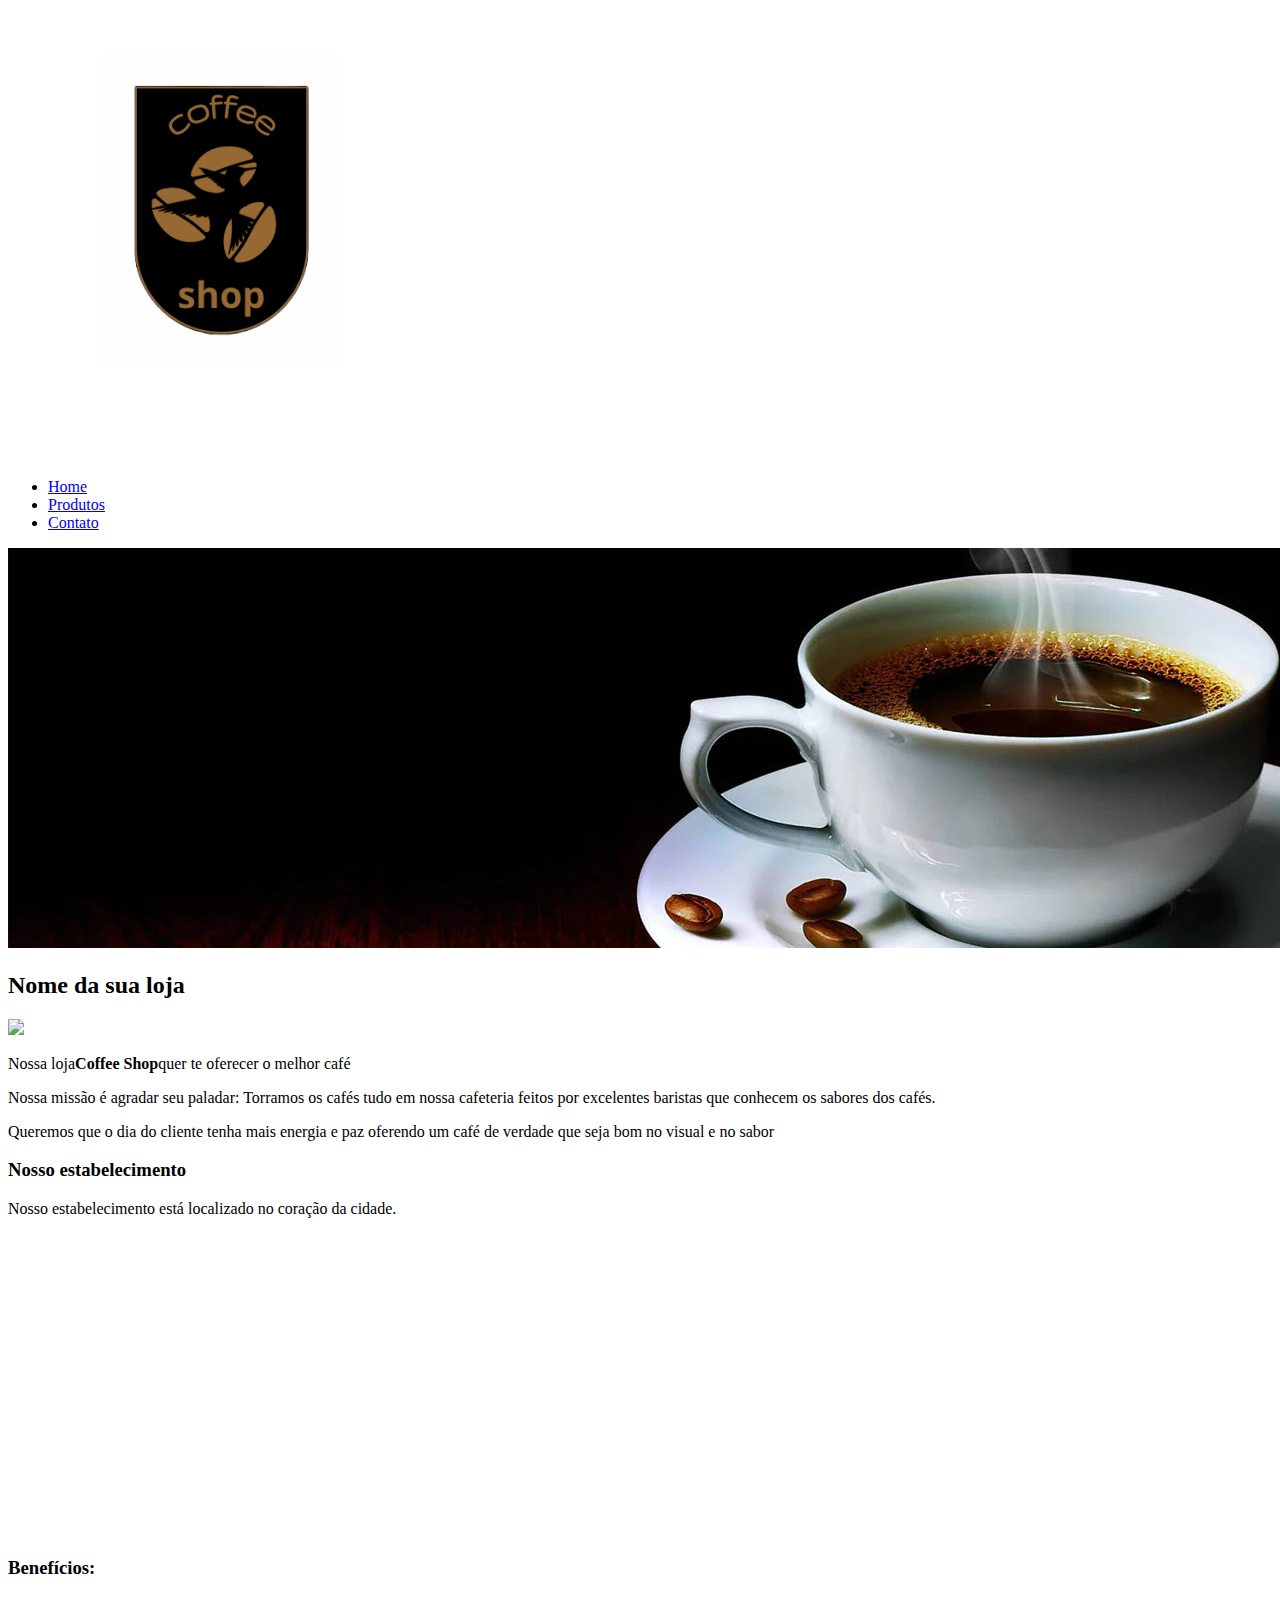
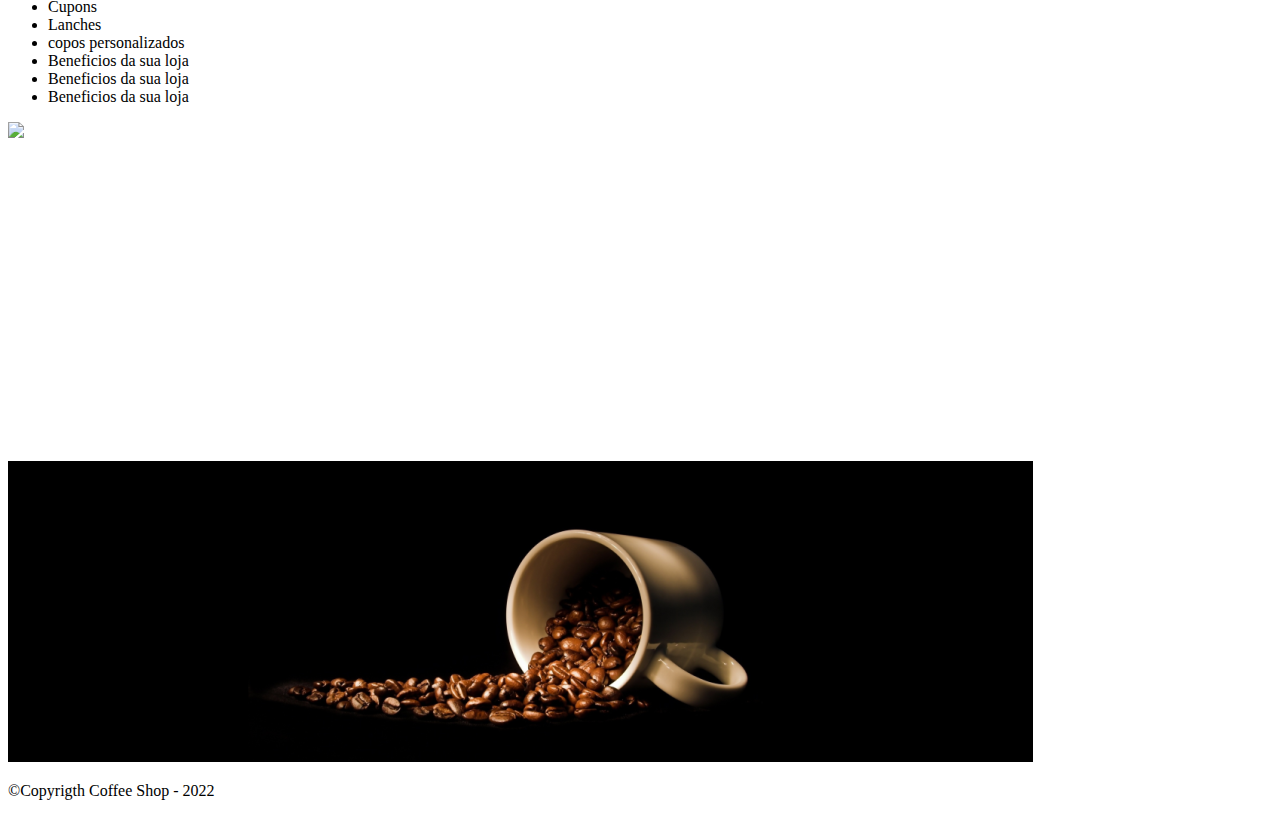
==== index.html @ d4a7b867 "commit" ====
<!DOCTYPE html>
<html lang="pt-br">

    <head>
        <meta charset="UTF-8">
        <meta name="viewport" content="width=device-width">
        <title>Coffee Shop</title>
        <link rel="stylesheet" href="css/reset.css">
        <link rel="stylesheet" href="css/style.css">
        <link href="https://fonts.googleapis.com/css2?family=Montserrat&family=Nunito:wght@300&display=swap" rel="stylesheet">  
    </head>

    <body>
               
        <header>
            <div class="caixa">
                <h1><img src="logo.png" class="logo"></h1>
                <nav>
                    <ul>
                        <li><a href="index.html">Home</a></li>
                        <li><a href="produtos.html">Produtos</a></a></li>
                        <li><a href="contato.html">Contato</a></li>
                    </ul>
                </nav>
            </div>
        </header>

    <img class="banner" src="banner.jpg">

    <main>
        <section class="principal">     
            <h2 class="titulo-principal">Nome da sua loja</h2>

            <img src="panfleto.png" class="panfleto">

            <p>Nossa loja<strong>Coffee Shop</strong>quer te oferecer o melhor café</p>

            <p>Nossa missão é agradar seu paladar: Torramos os cafés tudo em nossa cafeteria feitos por excelentes baristas que conhecem os sabores dos cafés.</p>

            <p>Queremos que o dia do cliente tenha mais energia e paz oferendo um café de verdade que seja bom no visual e no sabor</p>
        </section>

        <section class="mapa">
            <h3 class="titulo-principal">Nosso estabelecimento</h3>
            <p>Nosso estabelecimento está localizado no coração da cidade.</p>

            <div class="mapa-conteudo">                
                <iframe src="https://www.google.com/maps/embed?pb=!1m18!1m12!1m3!1d230483.77421705957!2d-49.42988379777591!3d-25.494740152053676!2m3!1f0!2f0!3f0!3m2!1i1024!2i768!4f13.1!3m3!1m2!1s0x94dce35351cdb3dd%3A0x6d2f6ba5bacbe809!2sCuritiba%2C%20PR!5e0!3m2!1spt-BR!2sbr!4v1669762158239!5m2!1spt-BR!2sbr" width="100%" height="300" style="border:0;" allowfullscreen="" loading="lazy" referrerpolicy="no-referrer-when-downgrade"></iframe>
            </div>
        </section>

        <section class="beneficios">                
            <h3 class="titulo-principal">Benefícios:</h3>

            <div class="conteudo-beneficios">
                <ul class="lista-beneficios">
                    <li class="itens">Cupons</li>
                    <li class="itens">Lanches</li>
                    <li class="itens">copos personalizados</li>
                    <li class="itens">Beneficios da sua loja</li>
                    <li class="itens">Beneficios da sua loja</li>
                    <li class="itens">Beneficios da sua loja</li>
                </ul><img src="beneficios.jpg" class="imagem-beneficios">
            </div>

            <div class="video">
                <iframe width="100%" height="315" src="https://www.youtube.com/watch?v=Z6Dx-o3vfJY" title="YouTube video player" frameborder="0" allow="accelerometer; autoplay; clipboard-write; encrypted-media; gyroscope; picture-in-picture" allowfullscreen></iframe>
            </div>
        </section>
    </main>

        <footer>        
            <img src="fundo.jpg" class="rodape">
            <p class="copyrigth">&copy;Copyrigth Coffee Shop - 2022</p>
        </footer>

    </body>
</html>
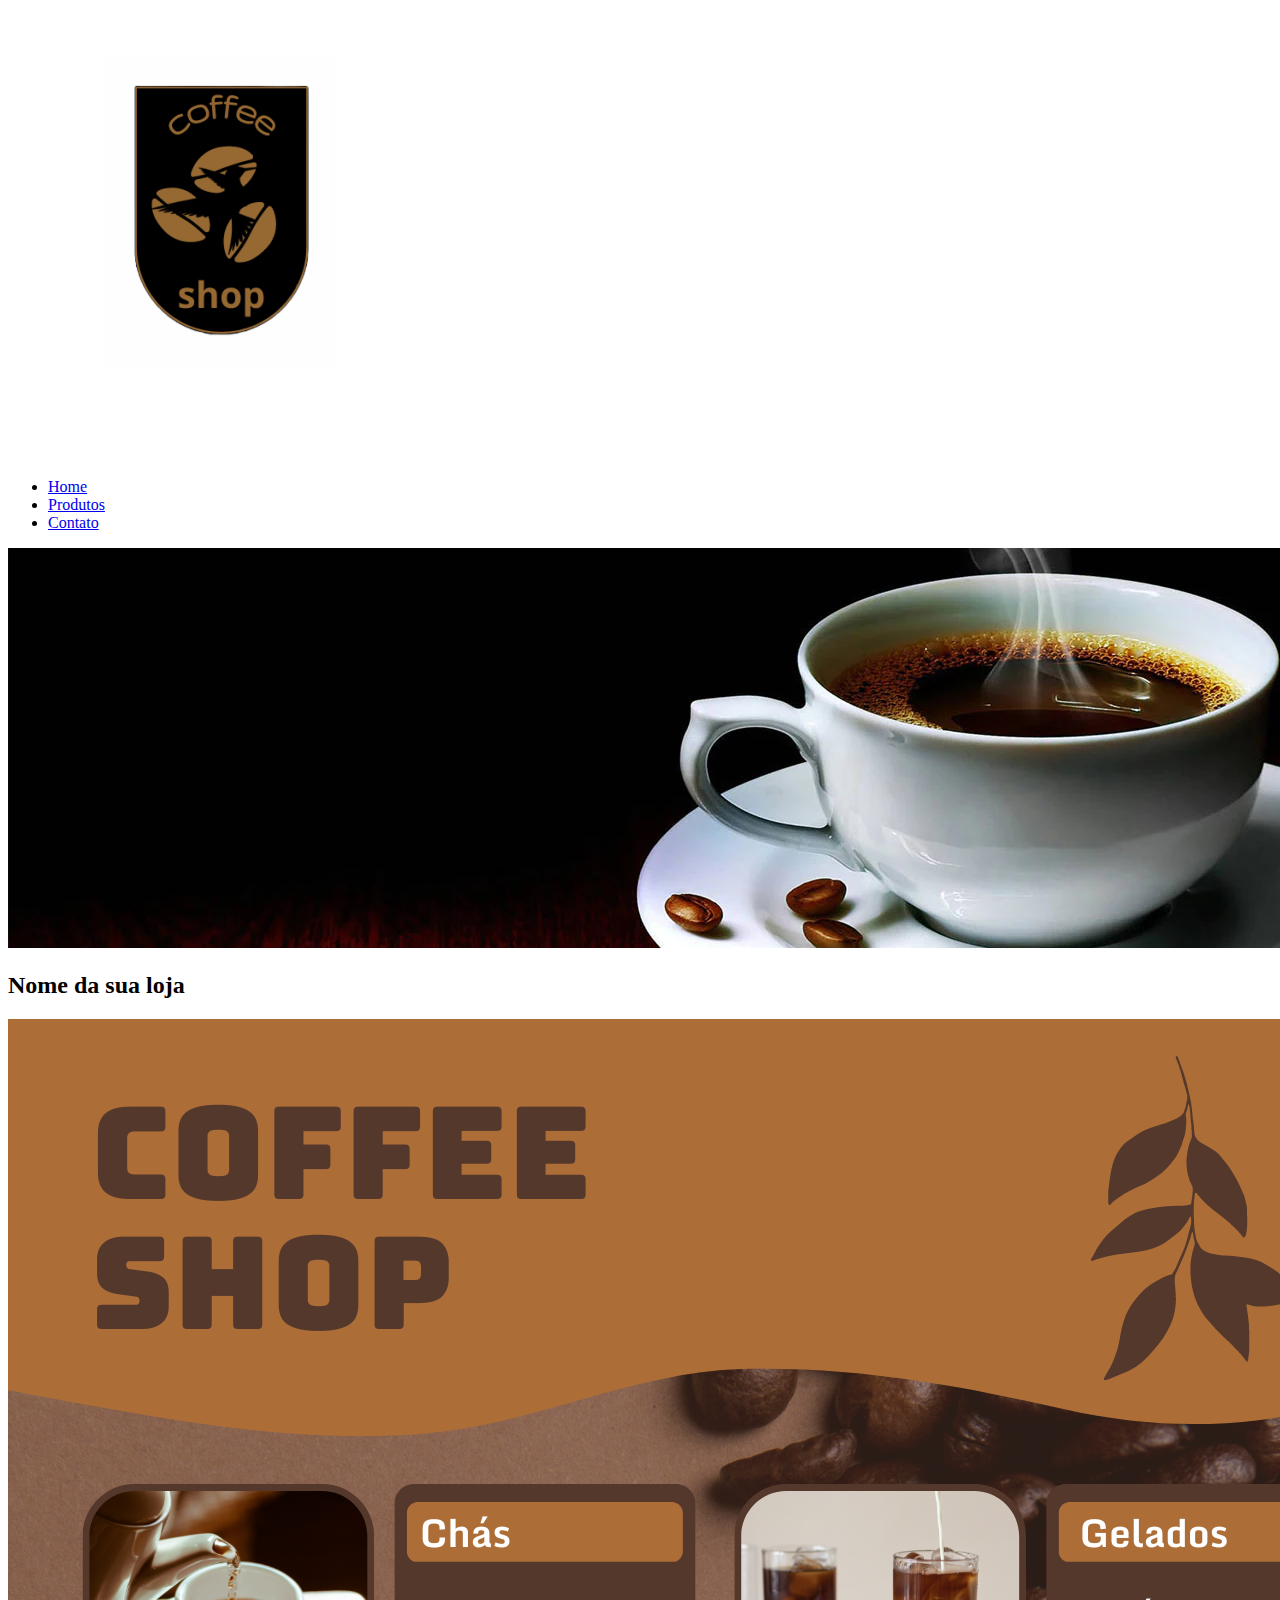
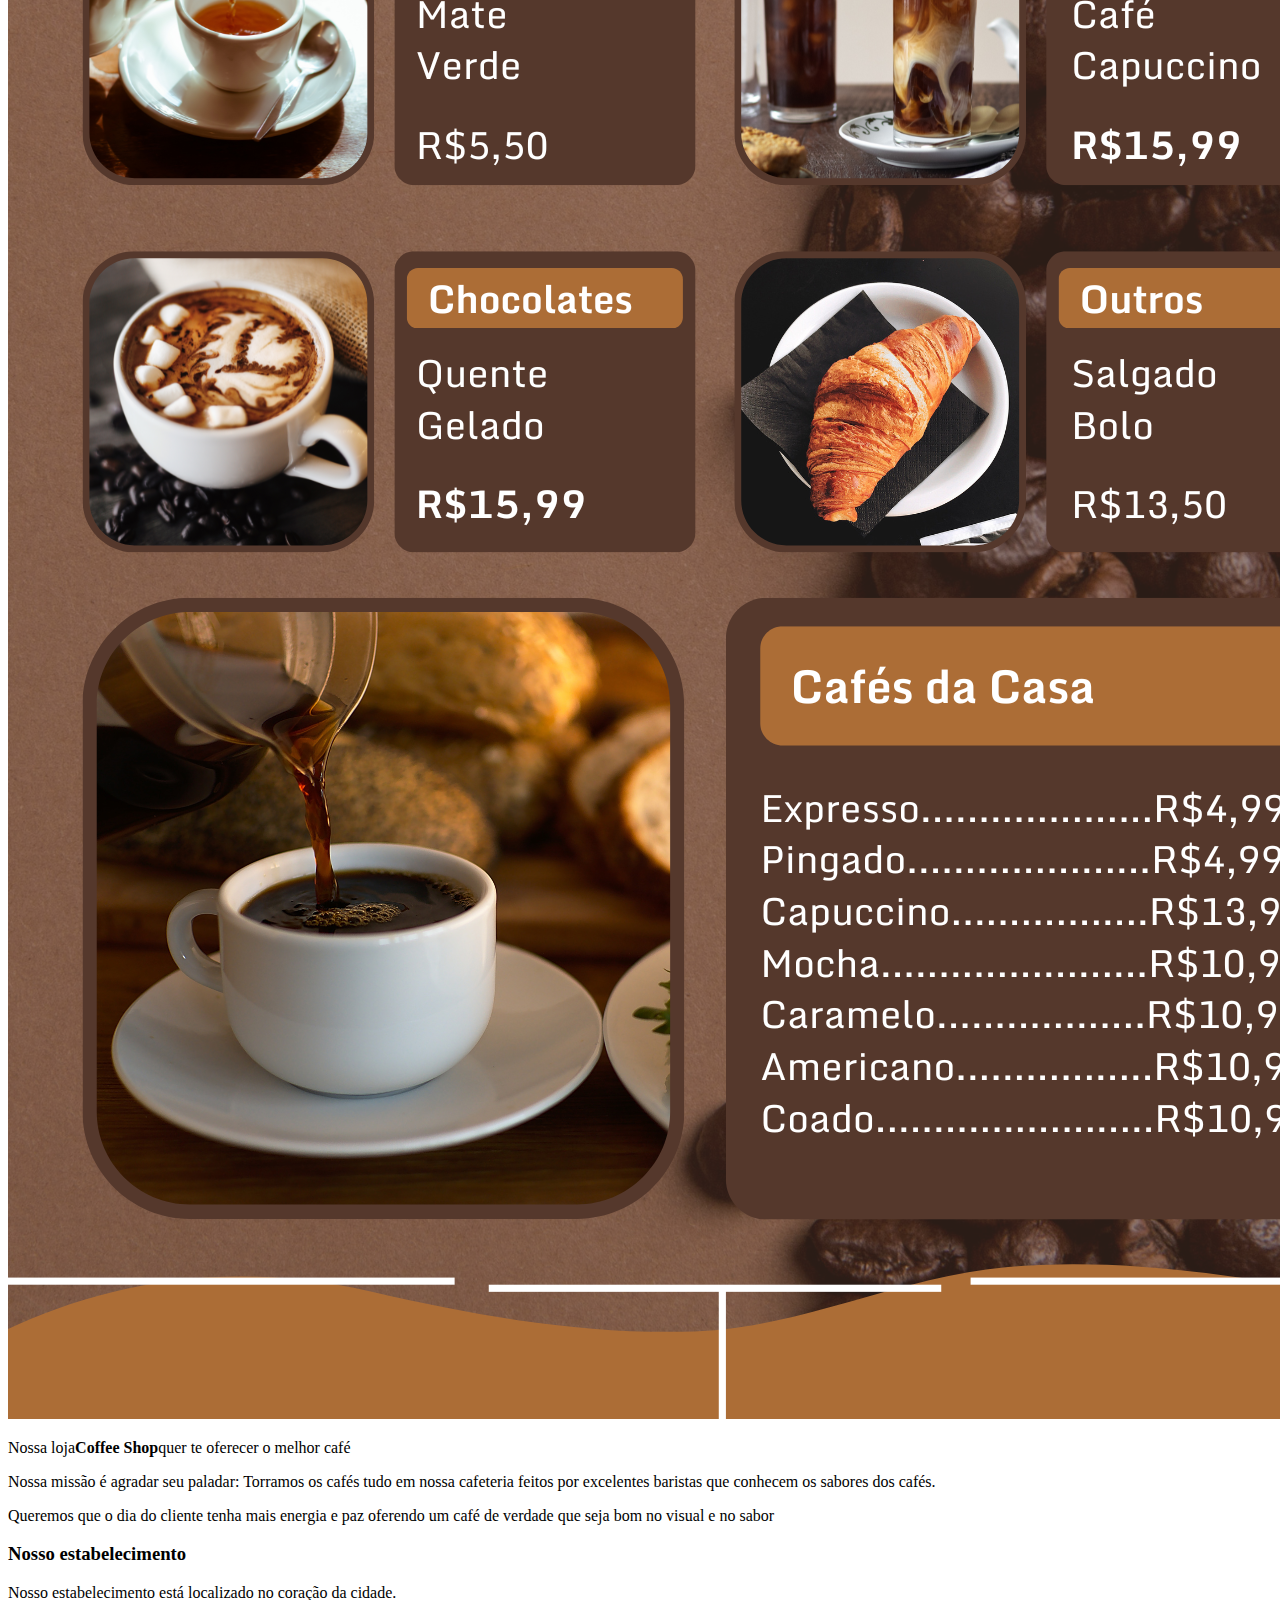
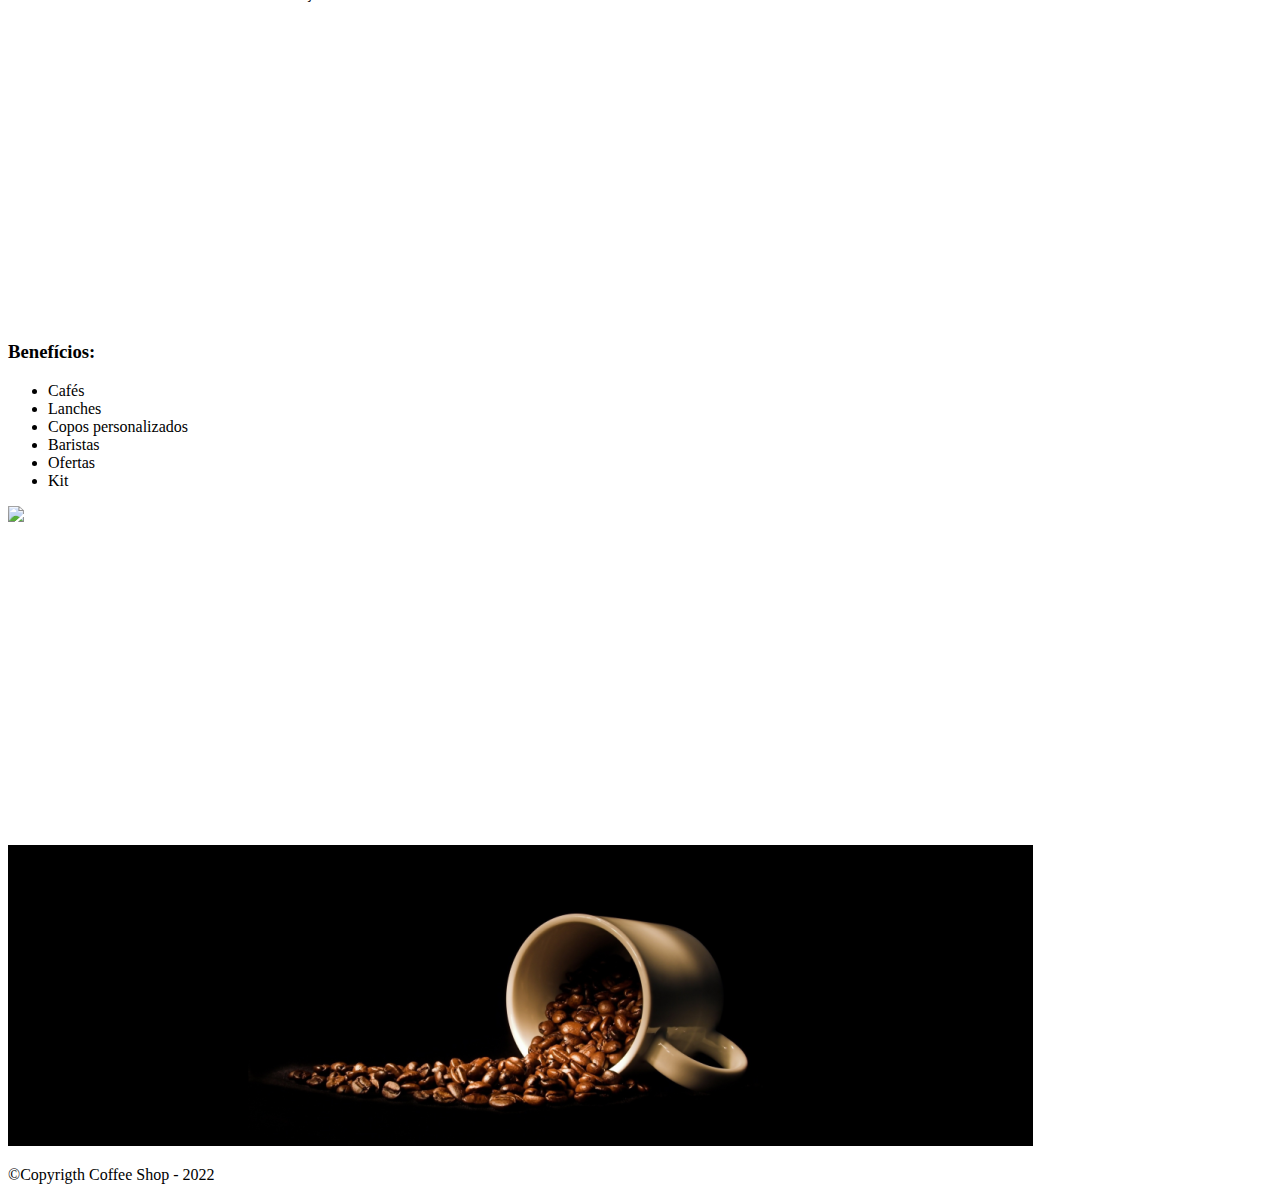
==== commit d51521af: "commit" ====
--- a/index.html
+++ b/index.html
@@ -54,12 +54,12 @@
 
             <div class="conteudo-beneficios">
                 <ul class="lista-beneficios">
-                    <li class="itens">Cupons</li>
+                    <li class="itens">Cafés</li>
                     <li class="itens">Lanches</li>
-                    <li class="itens">copos personalizados</li>
-                    <li class="itens">Beneficios da sua loja</li>
-                    <li class="itens">Beneficios da sua loja</li>
-                    <li class="itens">Beneficios da sua loja</li>
+                    <li class="itens">Copos personalizados</li>
+                    <li class="itens">Baristas</li>
+                    <li class="itens">Ofertas</li>
+                    <li class="itens">Kit</li>
                 </ul><img src="beneficios.jpg" class="imagem-beneficios">
             </div>
 
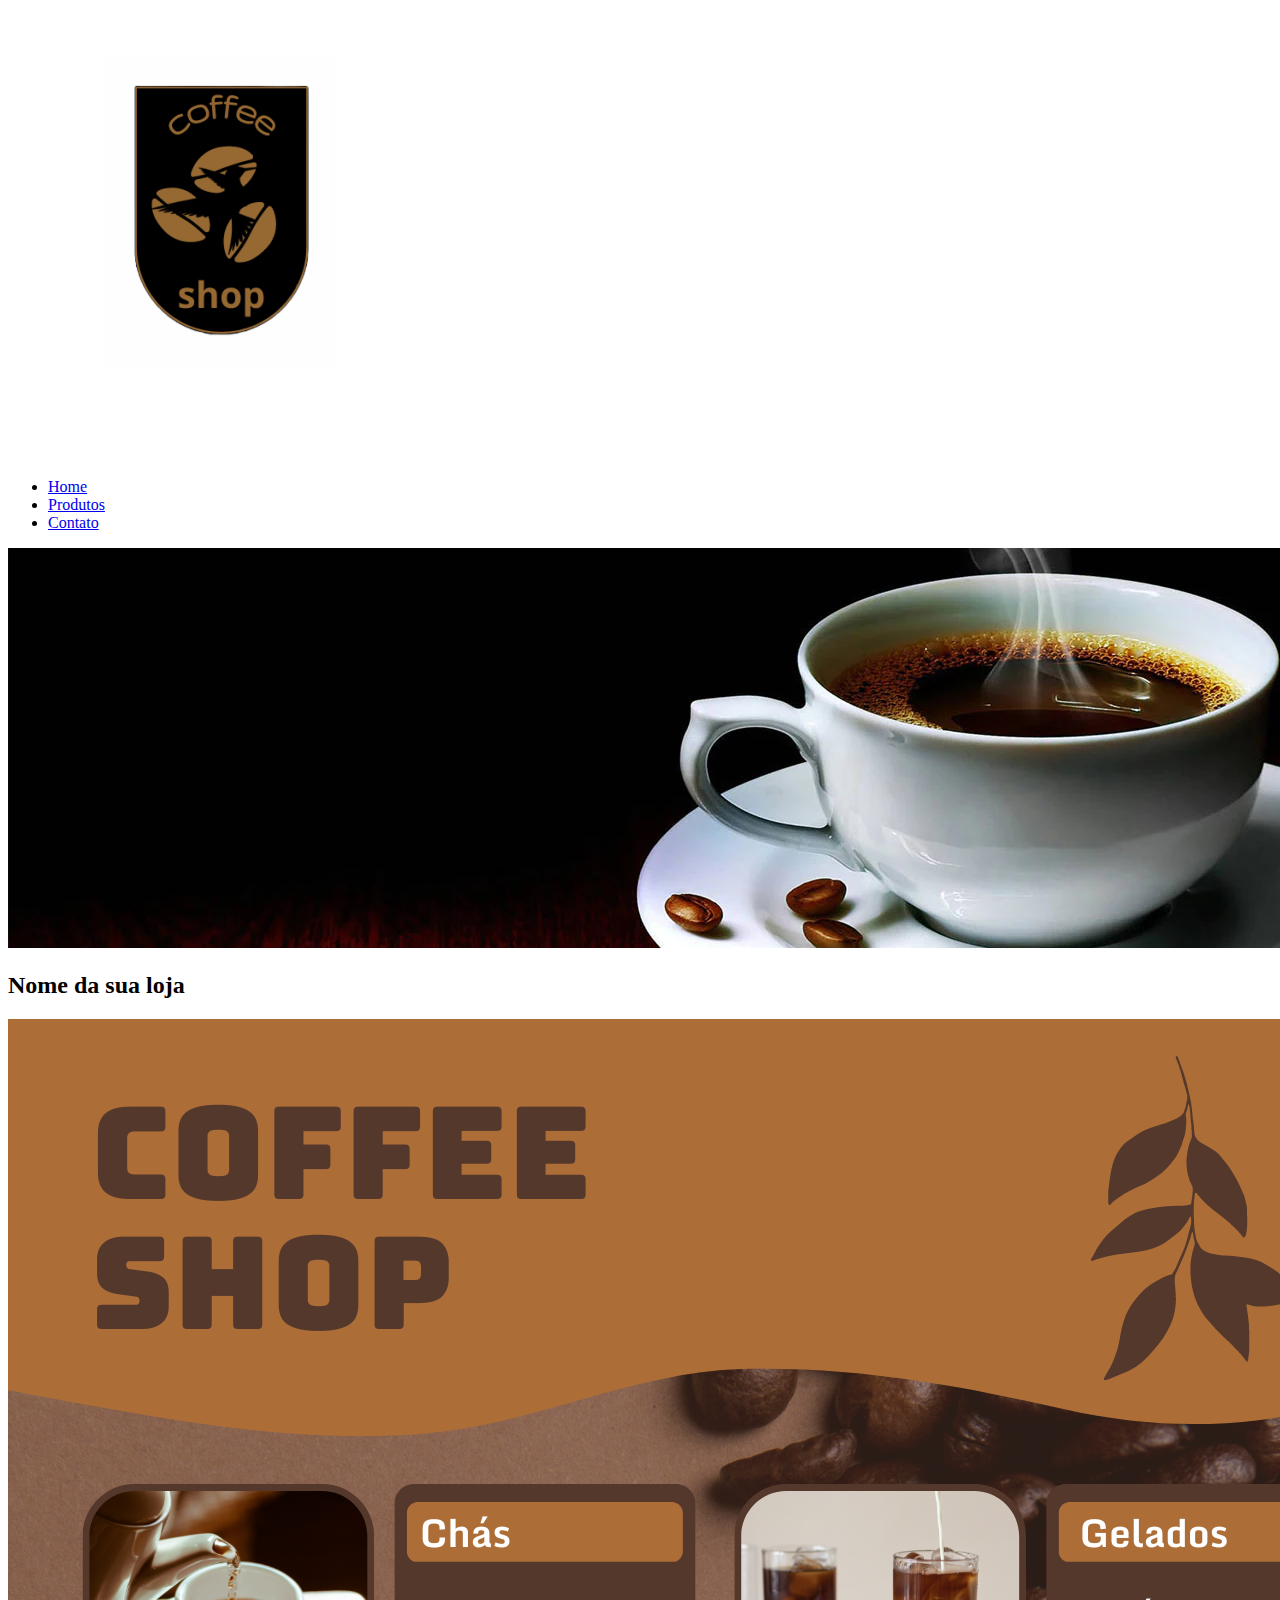
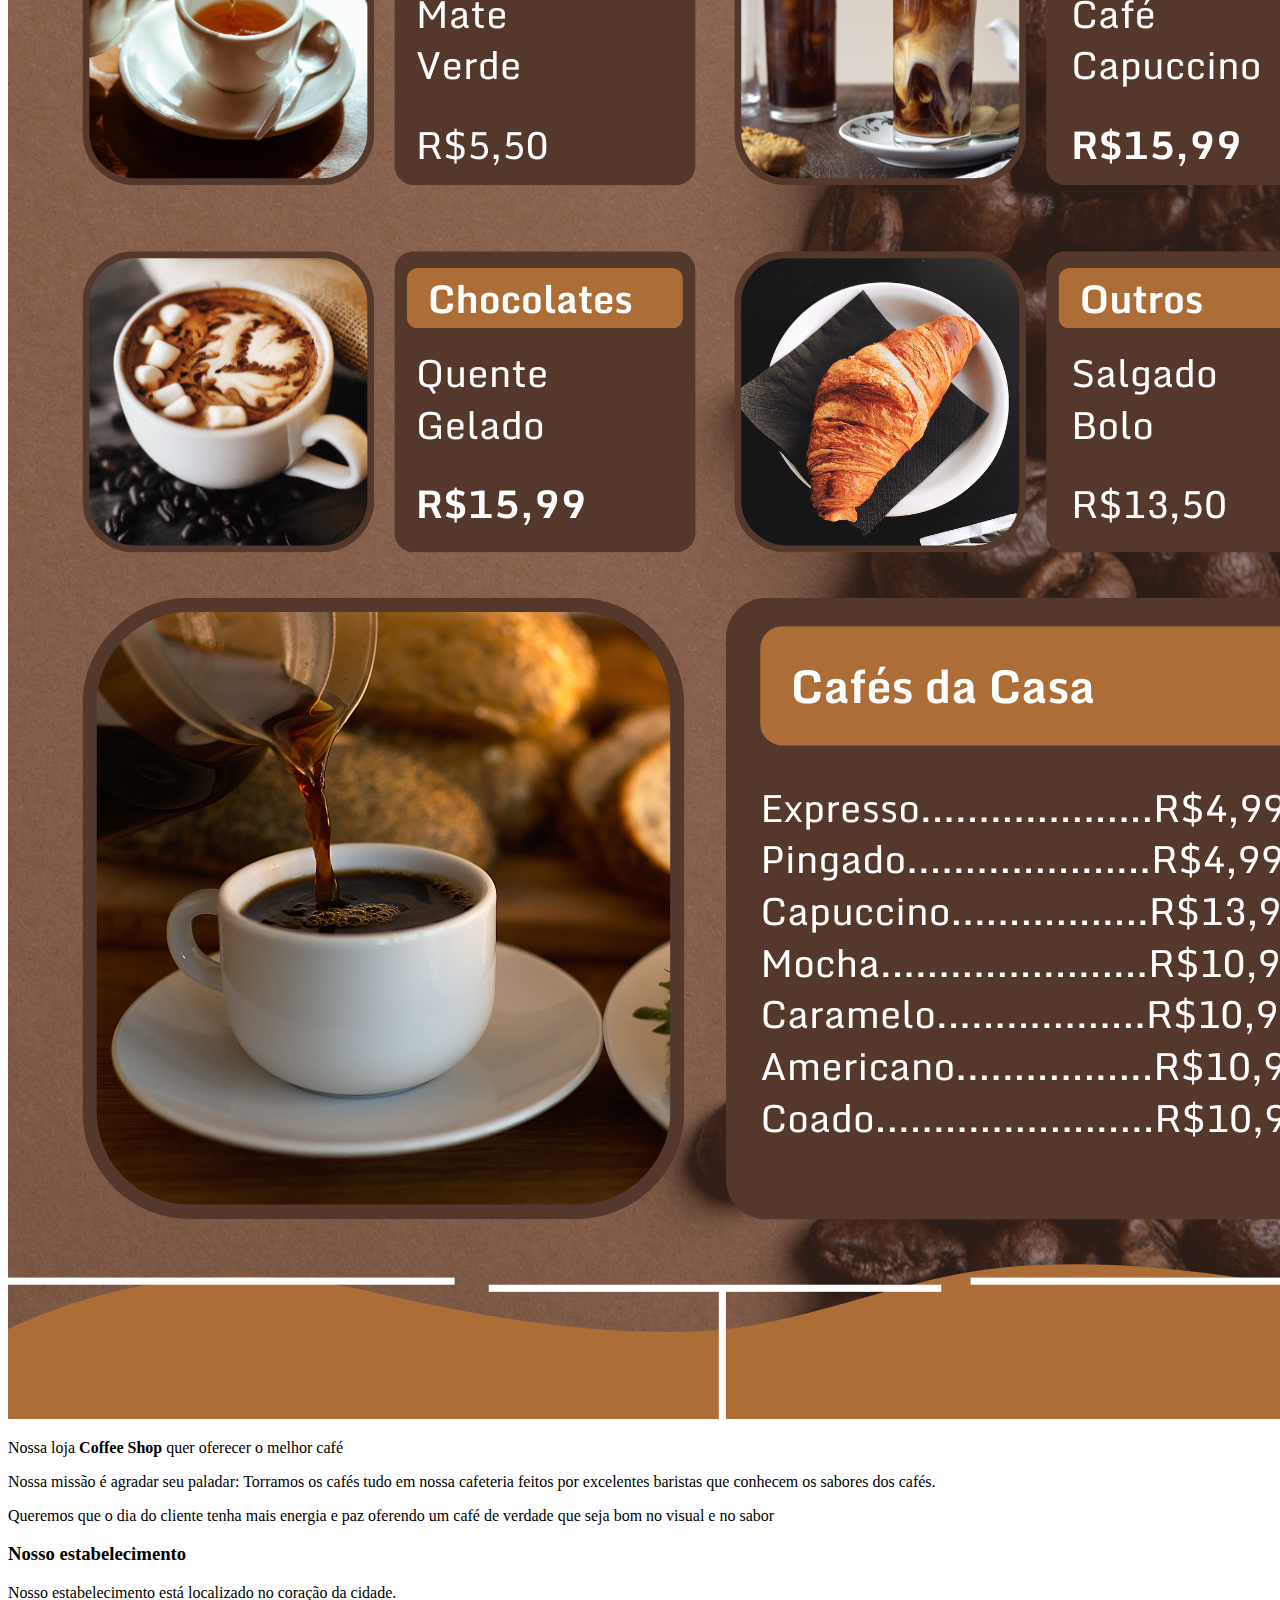
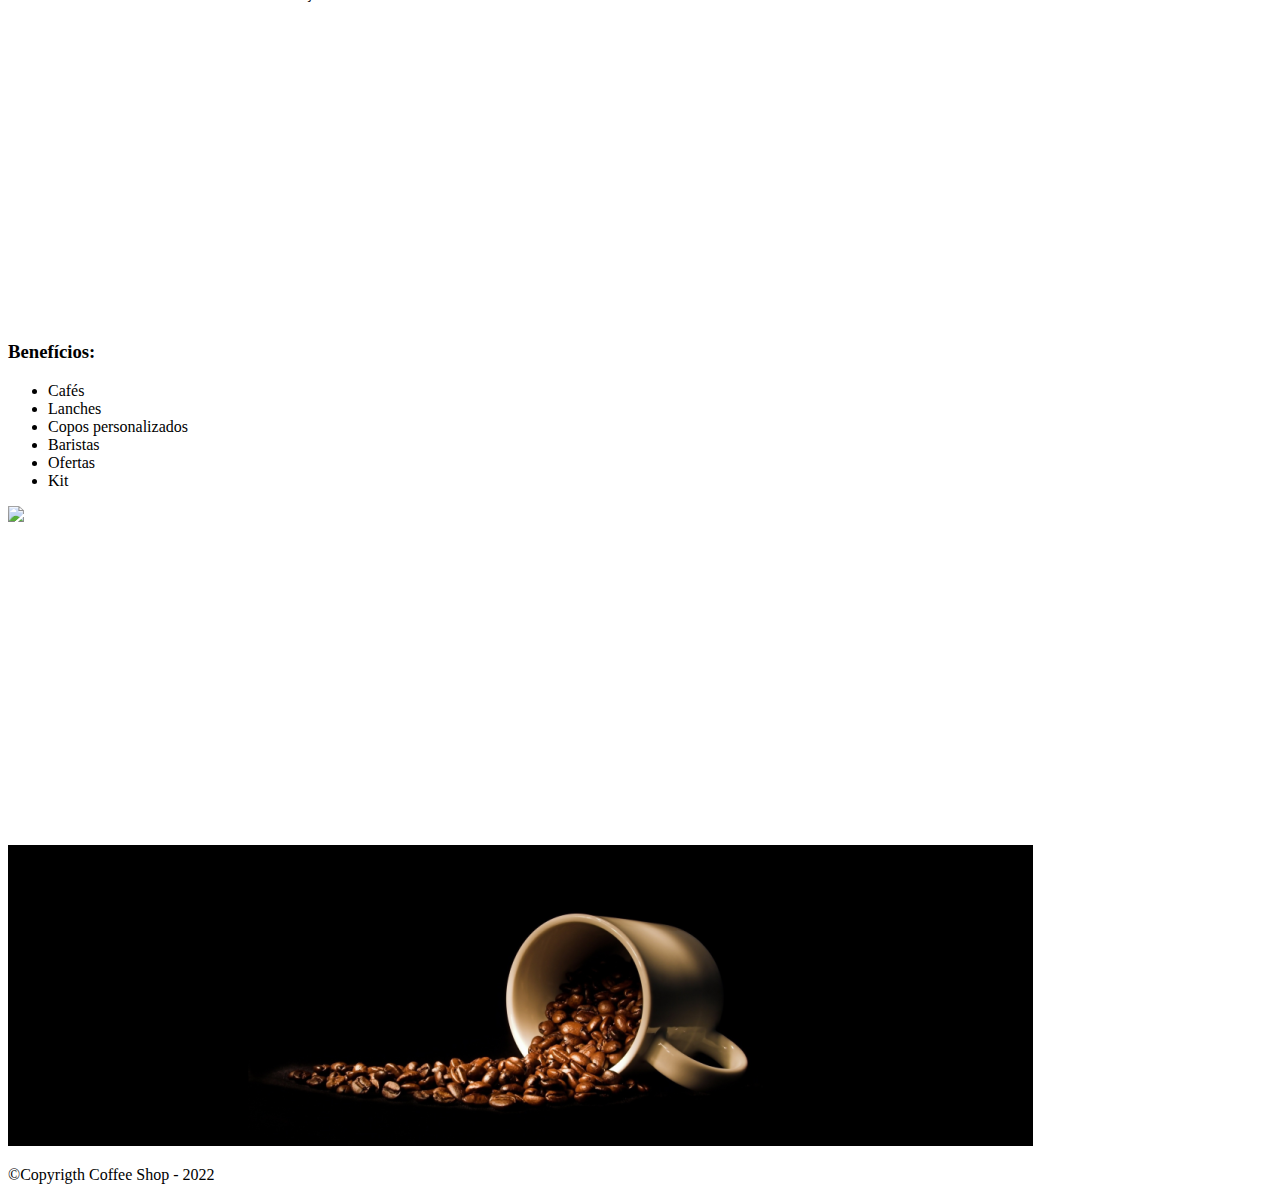
==== commit c1554ef6: "commit" ====
--- a/index.html
+++ b/index.html
@@ -33,7 +33,7 @@
 
             <img src="panfleto.png" class="panfleto">
 
-            <p>Nossa loja<strong>Coffee Shop</strong>quer te oferecer o melhor café</p>
+            <p>Nossa loja <strong>Coffee Shop</strong> quer oferecer o melhor café</p>
 
             <p>Nossa missão é agradar seu paladar: Torramos os cafés tudo em nossa cafeteria feitos por excelentes baristas que conhecem os sabores dos cafés.</p>
 
@@ -64,7 +64,7 @@
             </div>
 
             <div class="video">
-                <iframe width="100%" height="315" src="https://www.youtube.com/watch?v=Z6Dx-o3vfJY" title="YouTube video player" frameborder="0" allow="accelerometer; autoplay; clipboard-write; encrypted-media; gyroscope; picture-in-picture" allowfullscreen></iframe>
+                <iframe width="100%" height="315" src="https://www.youtube.com/watch?v=lAd3LYIZMjs" title="YouTube video player" frameborder="0" allow="accelerometer; autoplay; clipboard-write; encrypted-media; gyroscope; picture-in-picture" allowfullscreen></iframe>
             </div>
         </section>
     </main>
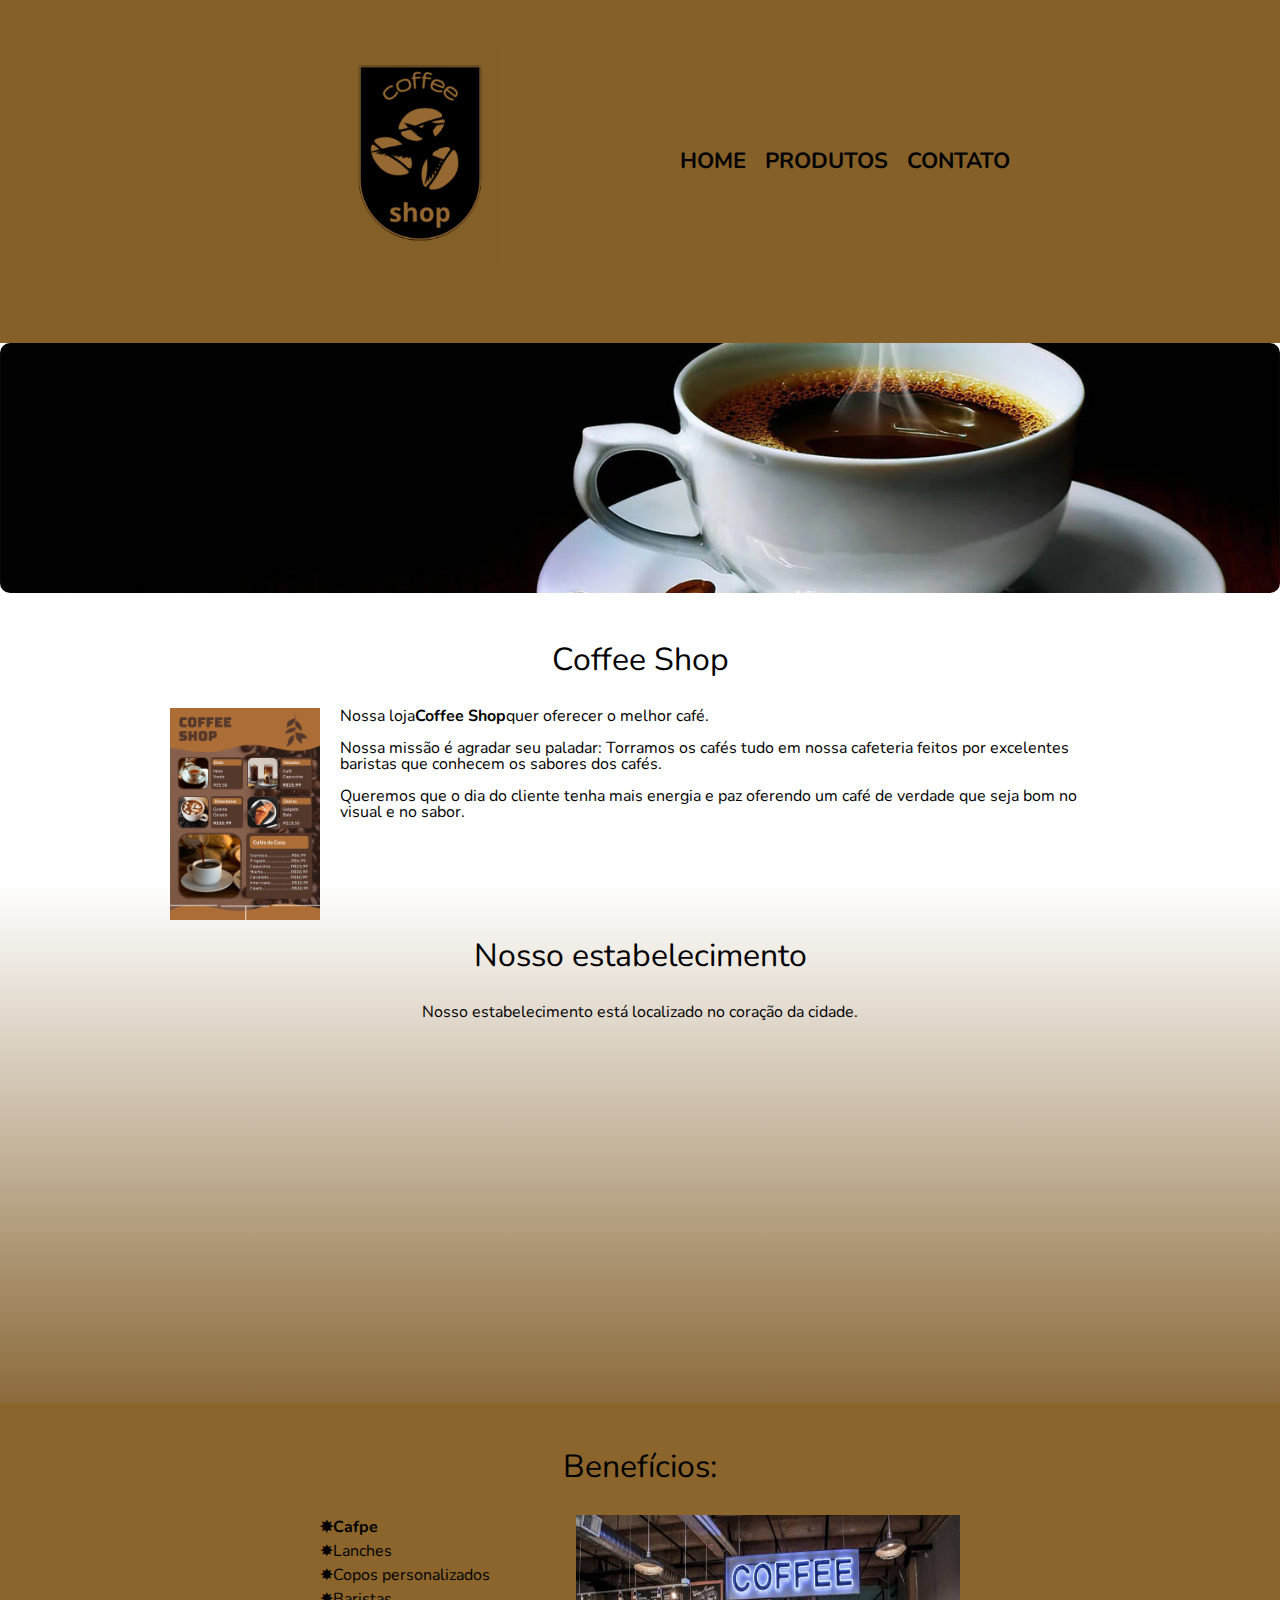
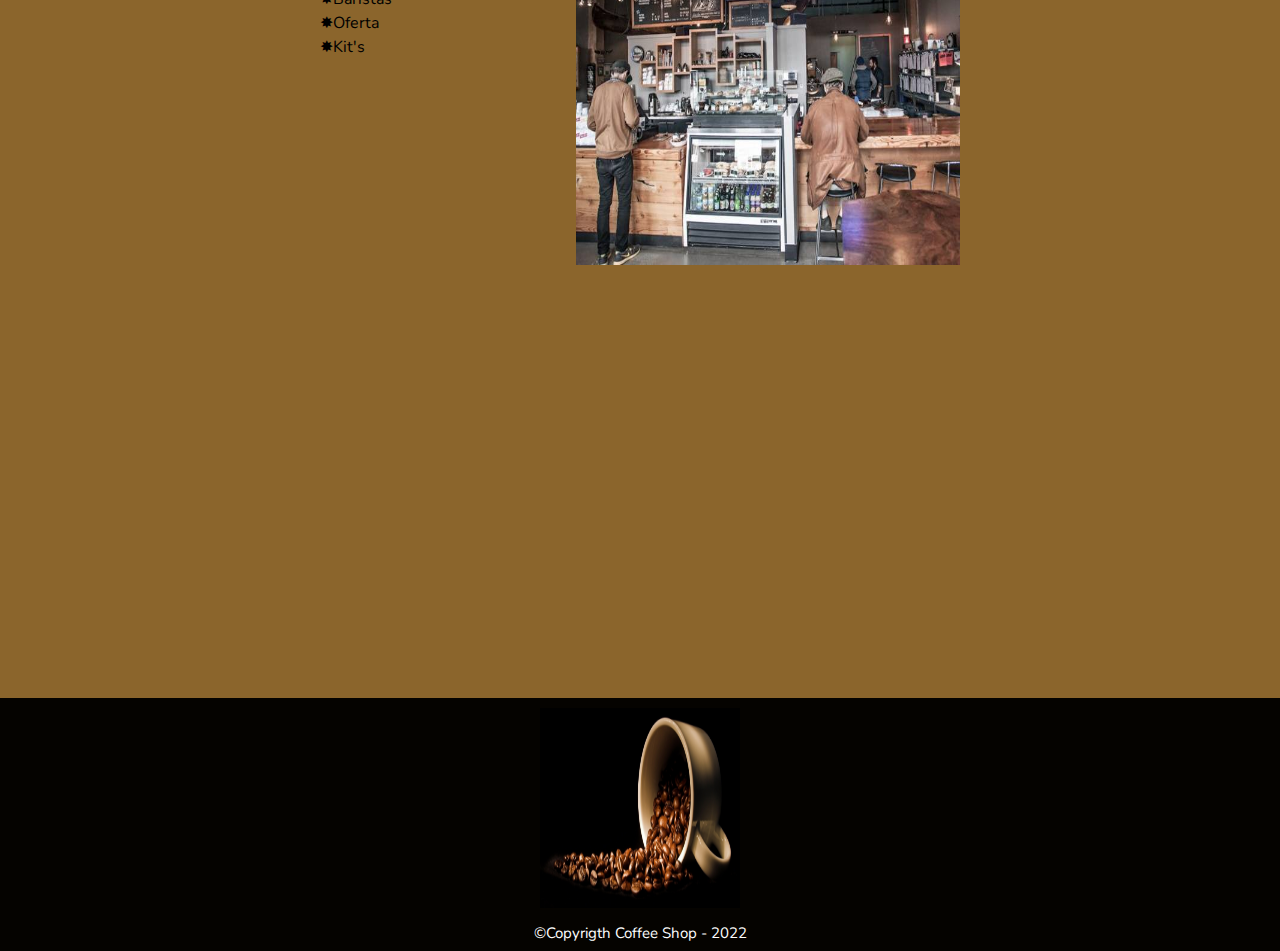
==== commit a2b2f1cf: "commit" ====
--- a/index.html
+++ b/index.html
@@ -5,8 +5,8 @@
         <meta charset="UTF-8">
         <meta name="viewport" content="width=device-width">
         <title>Coffee Shop</title>
-        <link rel="stylesheet" href="css/reset.css">
-        <link rel="stylesheet" href="css/style.css">
+        <link rel="stylesheet" href="reset.css">
+        <link rel="stylesheet" href="style.css">
         <link href="https://fonts.googleapis.com/css2?family=Montserrat&family=Nunito:wght@300&display=swap" rel="stylesheet">  
     </head>
 
@@ -29,15 +29,15 @@
 
     <main>
         <section class="principal">     
-            <h2 class="titulo-principal">Nome da sua loja</h2>
+            <h2 class="titulo-principal">Coffee Shop</h2>
 
             <img src="panfleto.png" class="panfleto">
 
-            <p>Nossa loja <strong>Coffee Shop</strong> quer oferecer o melhor café</p>
+            <p>Nossa loja<strong>Coffee Shop</strong>quer oferecer o melhor café.</p>
 
             <p>Nossa missão é agradar seu paladar: Torramos os cafés tudo em nossa cafeteria feitos por excelentes baristas que conhecem os sabores dos cafés.</p>
 
-            <p>Queremos que o dia do cliente tenha mais energia e paz oferendo um café de verdade que seja bom no visual e no sabor</p>
+            <p>Queremos que o dia do cliente tenha mais energia e paz oferendo um café de verdade que seja bom no visual e no sabor.</p>
         </section>
 
         <section class="mapa">
@@ -54,17 +54,17 @@
 
             <div class="conteudo-beneficios">
                 <ul class="lista-beneficios">
-                    <li class="itens">Cafés</li>
+                    <li class="itens">Cafpe</li>
                     <li class="itens">Lanches</li>
                     <li class="itens">Copos personalizados</li>
                     <li class="itens">Baristas</li>
-                    <li class="itens">Ofertas</li>
-                    <li class="itens">Kit</li>
+                    <li class="itens">Oferta</li>
+                    <li class="itens">Kit's</li>
                 </ul><img src="beneficios.jpg" class="imagem-beneficios">
             </div>
 
             <div class="video">
-                <iframe width="100%" height="315" src="https://www.youtube.com/watch?v=lAd3LYIZMjs" title="YouTube video player" frameborder="0" allow="accelerometer; autoplay; clipboard-write; encrypted-media; gyroscope; picture-in-picture" allowfullscreen></iframe>
+                <iframe width="560" height="315" src="https://www.youtube.com/embed/CHck0u_hzd8" title="YouTube video player" frameborder="0" allow="accelerometer; autoplay; clipboard-write; encrypted-media; gyroscope; picture-in-picture" allowfullscreen></iframe>
             </div>
         </section>
     </main>
--- a/style.css
+++ b/style.css
@@ -0,0 +1,291 @@
+body {
+    font-family: 'Nunito', sans-serif; 
+  }
+  
+  /*Produtos de venda*/
+  
+  .logo {
+      width: 300px;
+      height: 300px;
+  }
+  
+  header {
+      background: rgb(133, 96, 40);
+      padding: 20px 0;
+  }
+  
+  .caixa {
+      position: relative;
+      width: 740px;
+      margin: 0 auto;
+  }
+  
+  nav {
+      position: absolute;
+      top: 130px;
+      right: 0;
+  
+  }
+  
+  nav li {
+      display: inline;
+      margin: 0 0 0 15px;
+  }
+  
+   nav a {
+      text-transform: uppercase;
+      color: black;
+      font-weight: bold;
+      font-size: 22px;
+      text-decoration: none;    
+   }
+  
+  nav a:hover {
+      color: rgb(255, 136, 0);
+      text-decoration: underline;
+  }
+  
+   .produtos {
+      width: 940px;
+      margin: 0 auto;
+      padding: 50px 0;
+   }
+  
+   .produtos li {
+      display: inline-block;
+      text-align: center;
+      width: 30%;
+      vertical-align: top;
+      margin: 0 1.5%;
+      padding: 30px 20px;
+      box-sizing: border-box;
+      border: 2px solid black;
+      border-radius: 10px;
+   }
+  
+   .produtos li:hover {
+      border-color: rgb(255, 136, 0);
+   }
+  
+  .produtos li:active {
+      border-color: rgb(9, 160, 9);
+  }
+  
+  .produtos li:hover h2 {
+      font-size: 34px;
+  }
+  
+   .produtos h2 {
+      font-size: 30px;
+      font-weight: bold;
+  
+   }
+  
+   .produto-descriçao {
+      font-size: 18px;
+  }
+  
+   .produto-preço {
+      font-size: 22px;
+      font-weight: bold;
+      margin-top: 10px;
+   }
+  
+   .img {
+      width: 200px;
+      height: 200px;
+      padding: 20px;
+   }
+  
+   footer {
+      text-align: center;
+      background: rgb(5, 3, 0);
+      padding: 10px 0;
+   }
+  
+  /*formulário/ CONTATO*/
+  
+  main {
+    
+  }
+  
+  .contatomain {
+    width: 940px;
+    margin: 0 auto;
+  }
+  
+  form {
+    margin: 40px 0;
+  }
+  
+  form label, form legend {
+    display: block;
+    font-size: 20px;
+    margin: 0 0 10px;
+  }
+  
+  .input-padrao {
+    display: block;
+    margin: 0 0 20px;
+    padding: 10px 25px;
+    width: 50%;
+  }
+  
+  .checkbox {
+    margin: 20px 0;
+  }
+  
+  .enviar {
+    width: 40%;
+    padding: 15px 0;
+    background: rgb(255, 115, 0);
+    color: rgb(252, 252, 252);
+    font-weight: bold;
+    font-size: 18px;
+    border: none;
+    border-radius: 5px;
+    transition: 2s ease-in-out;
+    cursor: pointer;
+  }
+  
+  .enviar:hover {
+    background: rgb(1, 163, 1);
+    transform: scale(1.2);
+  }
+  
+  /*Tabela de horario*/
+  
+  table {
+    margin: 20px 0 40px;
+  }
+  
+  thead {
+    background: royalblue;
+    color: black;
+    font-weight: bold;
+  }
+  
+  td, th {
+    border: 1px solid #000000;
+    padding: 8px 15px;
+  }
+  
+   /* Css da pagina inicial */
+  
+  .banner {
+    width: 100%;
+    height: 250px;
+    border-radius: 10px;
+    object-fit: cover;
+  }
+  
+  .titulo-principal {
+    text-align: center;
+    font-size: 2em;
+    margin: 0 0 1em;
+    clear: left;
+  }
+  
+  .principal {
+    padding: 3em 0;
+    background: #ffffff;
+    width: 940px;
+    margin: 0 auto;
+  }
+  
+  .principal p {
+    margin: 0 0 1em;
+  }
+  
+  .principal strong {
+    font-weight: bold;
+  }
+  
+  .panfleto {
+    width: 150px;
+    float: left;
+    margin: 0 20px 20px 0;
+  }
+  
+  .mapa {
+    padding: 3em 0;
+    background: linear-gradient( rgb(255, 255, 255), rgb(139, 107, 59));
+  }
+  
+  .mapa-conteudo {
+    width: 940px;
+    margin: 0 auto;
+  }
+  
+  .mapa p {
+    margin: 0 0 2em;
+    text-align: center;
+  }
+  
+  .beneficios {
+    padding: 3em 0;
+    background: rgb(139, 101, 44);
+  }
+  
+  .conteudo-beneficios {
+    width: 640px;
+    margin: 0 auto;
+  }
+  
+  .lista-beneficios {
+    width: 40%;
+    display: inline-block;
+    vertical-align: top;
+  }
+  
+  .itens {
+    line-height: 1.5;
+  }
+  
+  .itens:first-child {
+    font-weight: bold;
+  }
+  
+  .itens:before {
+    content: "✸";
+  }
+  
+  .imagem-beneficios {
+    width: 60%;
+    height: 350px;
+  }
+  
+  .video {
+    width: 560px;
+    margin: 2em auto;
+   }
+  
+  .rodape {
+     width: 200px;
+     height: 200px;
+  }
+  
+  .copyrigth {
+    margin-top: 15px;
+    color: rgb(255, 255, 255);
+    font-size: 15px;
+  }
+  
+  /* CSS para configurar celular*/
+  @media screen and (max-width: 480px) {
+    .caixa, .principal, .conteudo-beneficios, .mapa-conteudo, .video {
+      width: auto;
+    } 
+  
+    h1 {
+      text-align: center;
+    }
+  
+    nav {
+      position: static;
+    }
+  
+    .lista-beneficios, .imagem-beneficios {
+      width: 100%;
+    }
+  }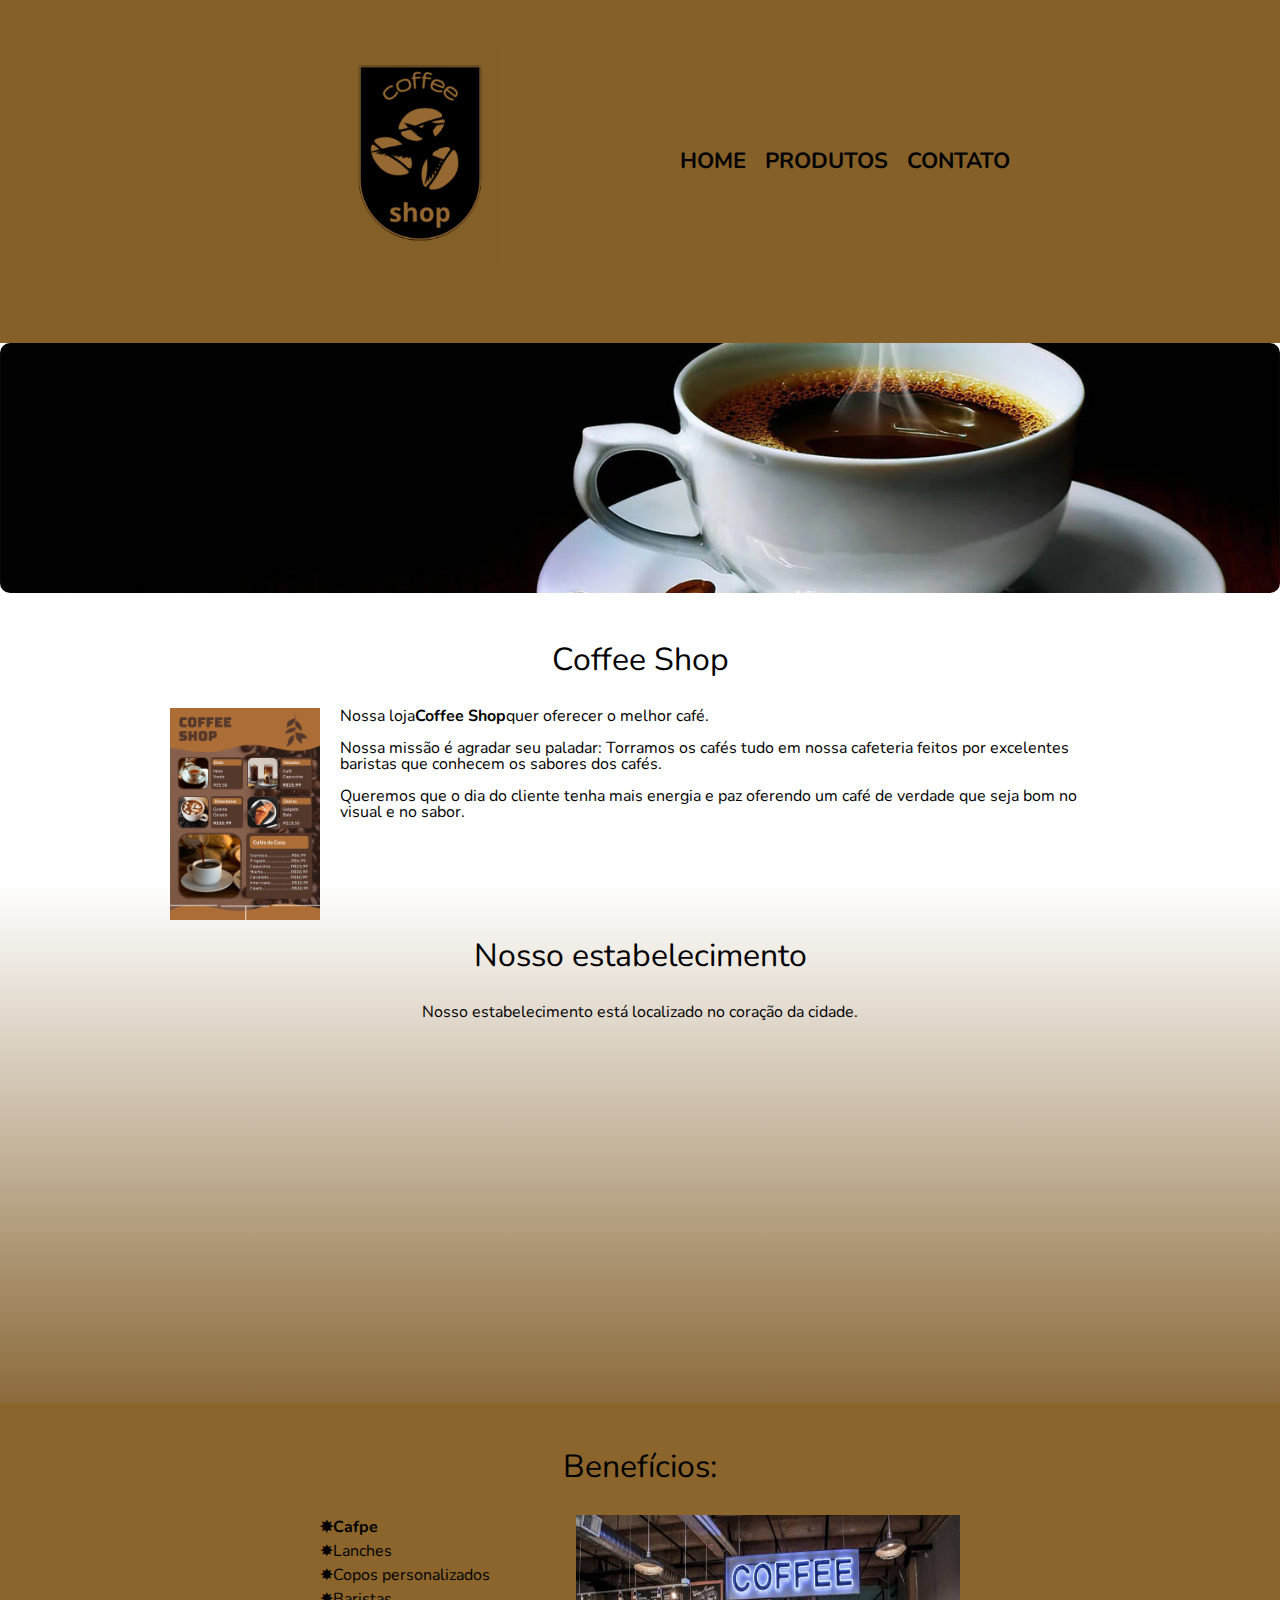
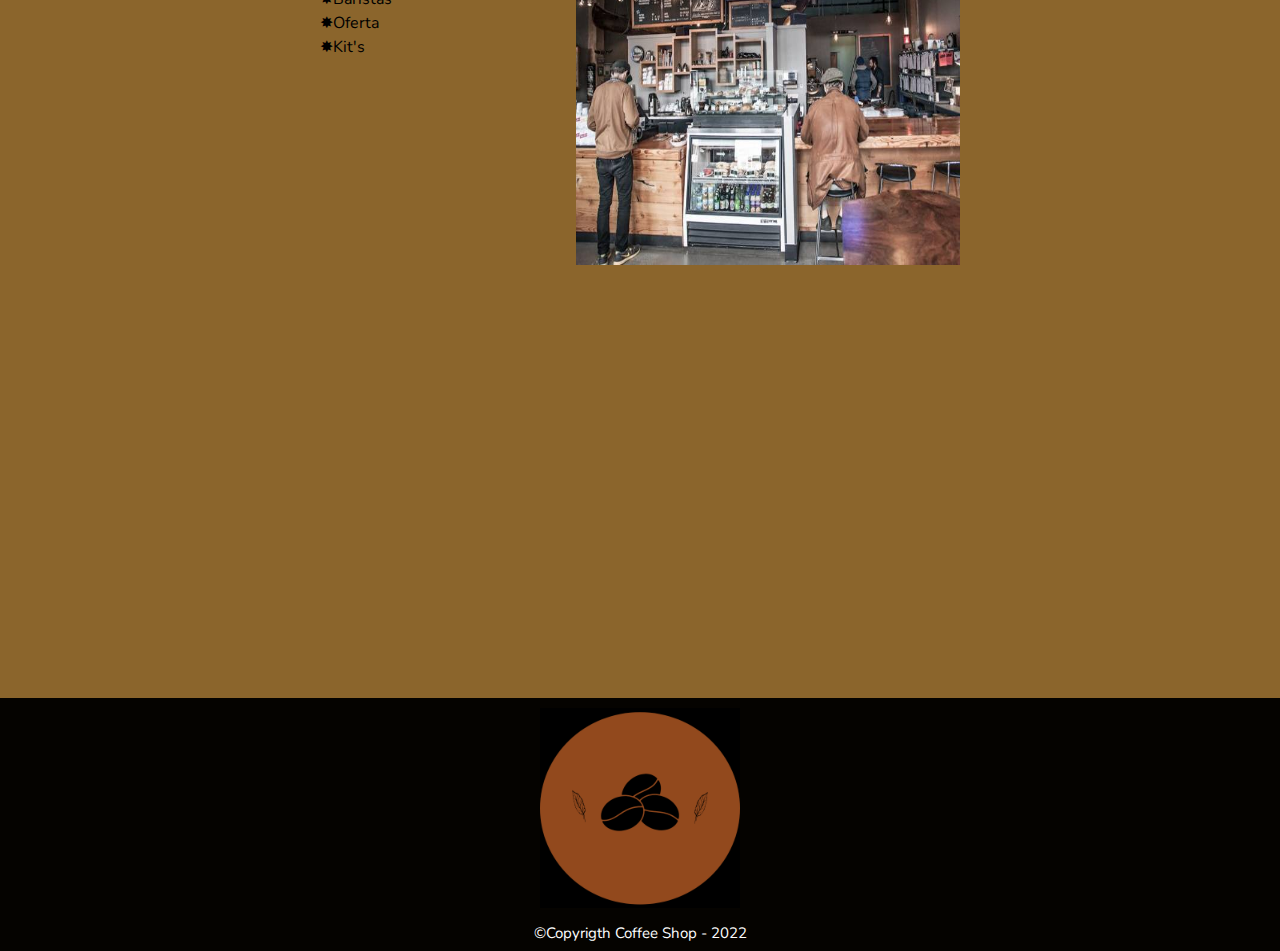
==== commit e5b7bf33: "commit" ====
--- a/index.html
+++ b/index.html
@@ -70,7 +70,7 @@
     </main>
 
         <footer>        
-            <img src="fundo.jpg" class="rodape">
+            <img src="fundo.png" class="rodape">
             <p class="copyrigth">&copy;Copyrigth Coffee Shop - 2022</p>
         </footer>
 
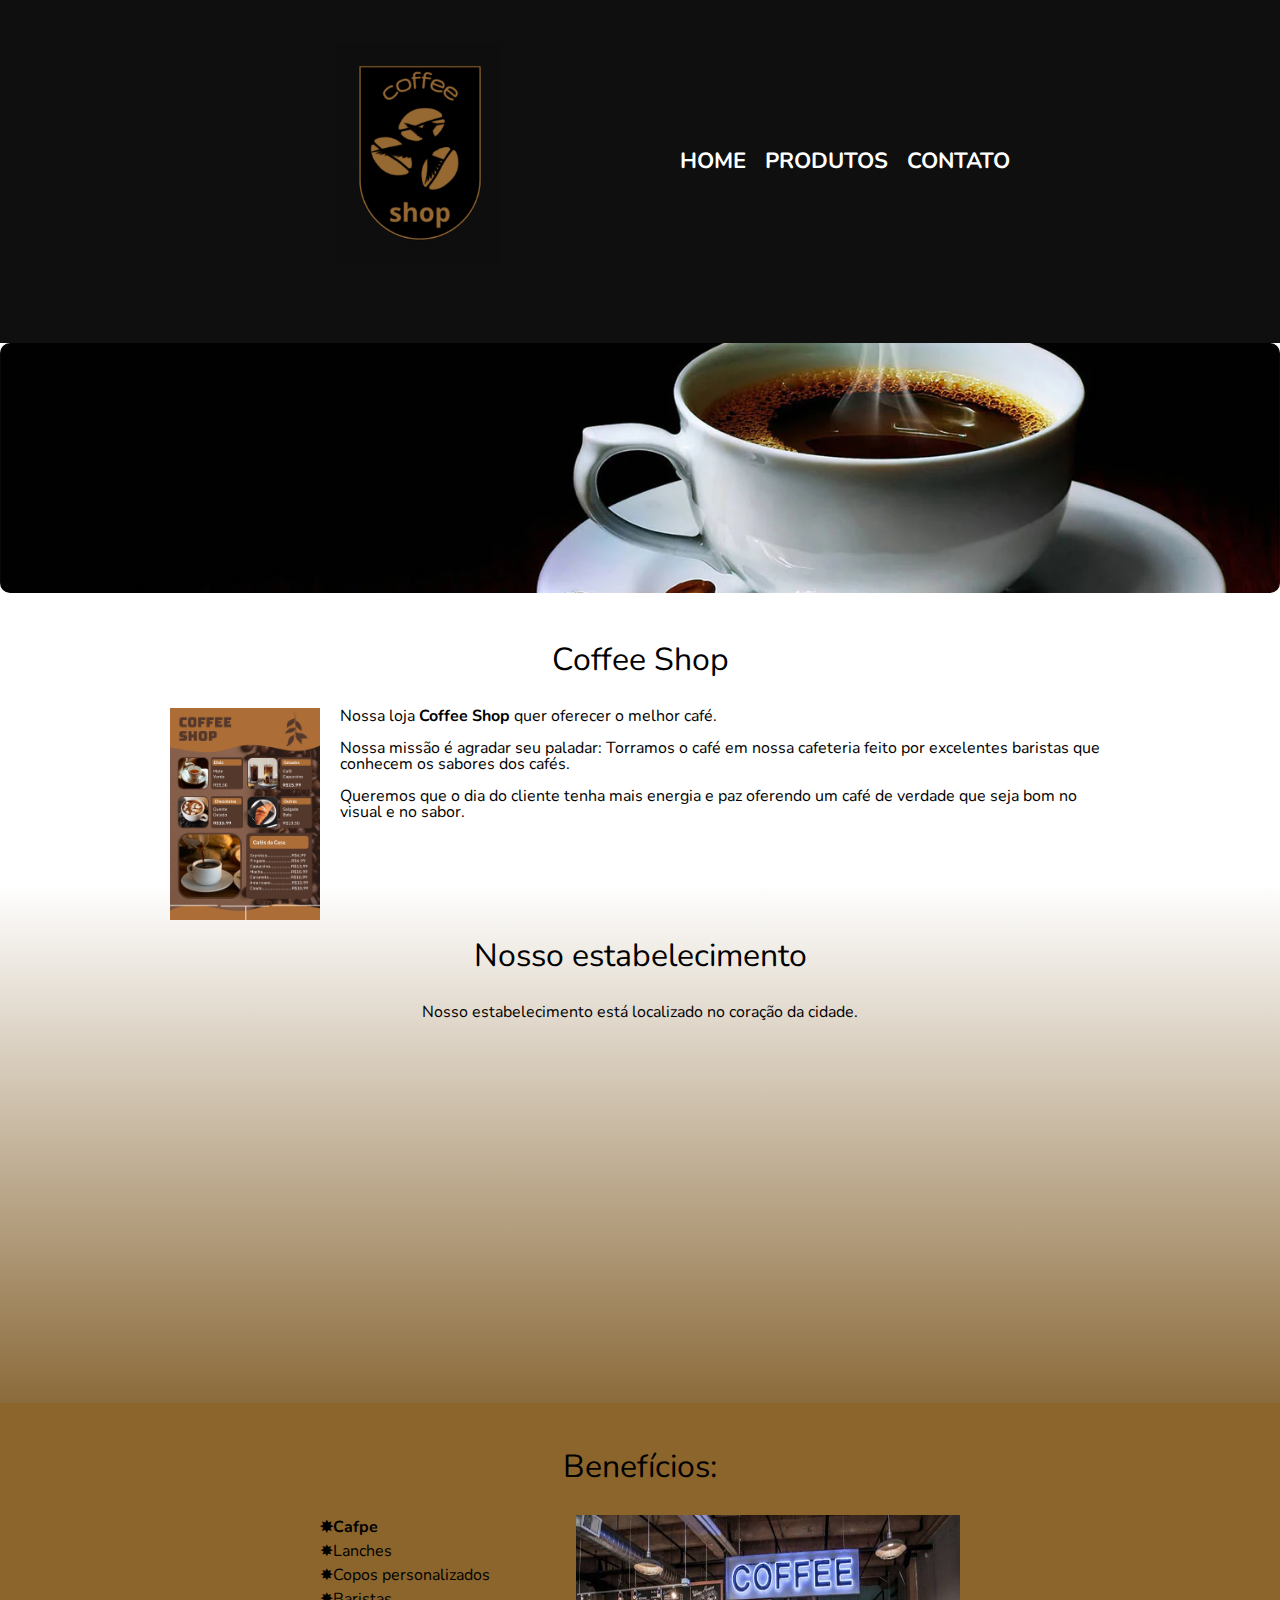
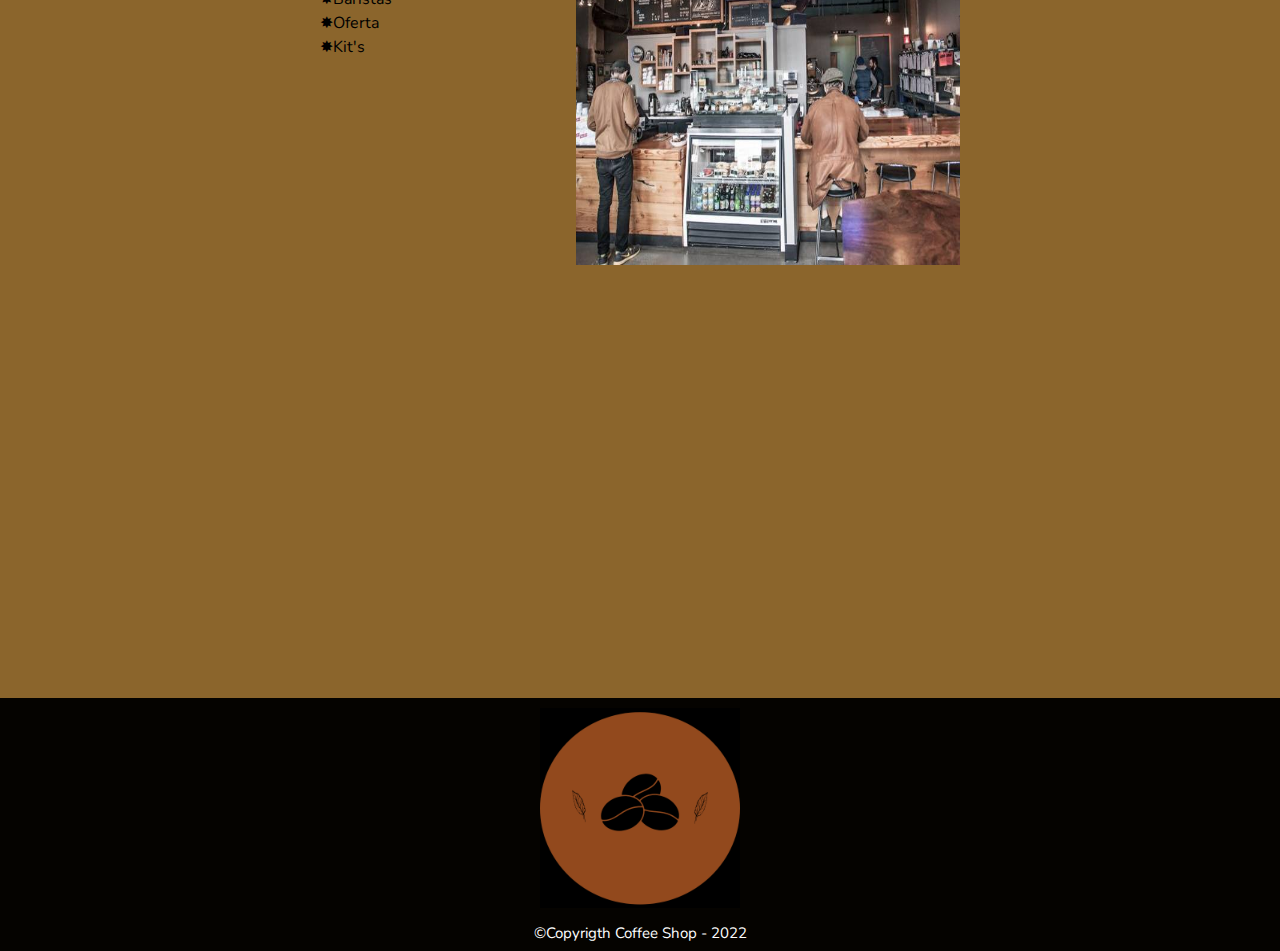
==== commit db23994c: "commit" ====
--- a/index.html
+++ b/index.html
@@ -33,9 +33,9 @@
 
             <img src="panfleto.png" class="panfleto">
 
-            <p>Nossa loja<strong>Coffee Shop</strong>quer oferecer o melhor café.</p>
+            <p>Nossa loja <strong>Coffee Shop</strong> quer oferecer o melhor café.</p>
 
-            <p>Nossa missão é agradar seu paladar: Torramos os cafés tudo em nossa cafeteria feitos por excelentes baristas que conhecem os sabores dos cafés.</p>
+            <p>Nossa missão é agradar seu paladar: Torramos o café em nossa cafeteria feito por excelentes baristas que conhecem os sabores dos cafés.</p>
 
             <p>Queremos que o dia do cliente tenha mais energia e paz oferendo um café de verdade que seja bom no visual e no sabor.</p>
         </section>
--- a/style.css
+++ b/style.css
@@ -10,7 +10,7 @@
   }
   
   header {
-      background: rgb(133, 96, 40);
+      background: rgb(15, 15, 15);
       padding: 20px 0;
   }
   
@@ -34,7 +34,7 @@
   
    nav a {
       text-transform: uppercase;
-      color: black;
+      color: rgb(255, 255, 255);
       font-weight: bold;
       font-size: 22px;
       text-decoration: none;    
@@ -64,7 +64,7 @@
    }
   
    .produtos li:hover {
-      border-color: rgb(255, 136, 0);
+      border-color: rgb(150, 82, 4);
    }
   
   .produtos li:active {
@@ -160,8 +160,8 @@
   }
   
   thead {
-    background: royalblue;
-    color: black;
+    background: rgb(0, 0, 0);
+    color: rgb(255, 255, 255);
     font-weight: bold;
   }
   
